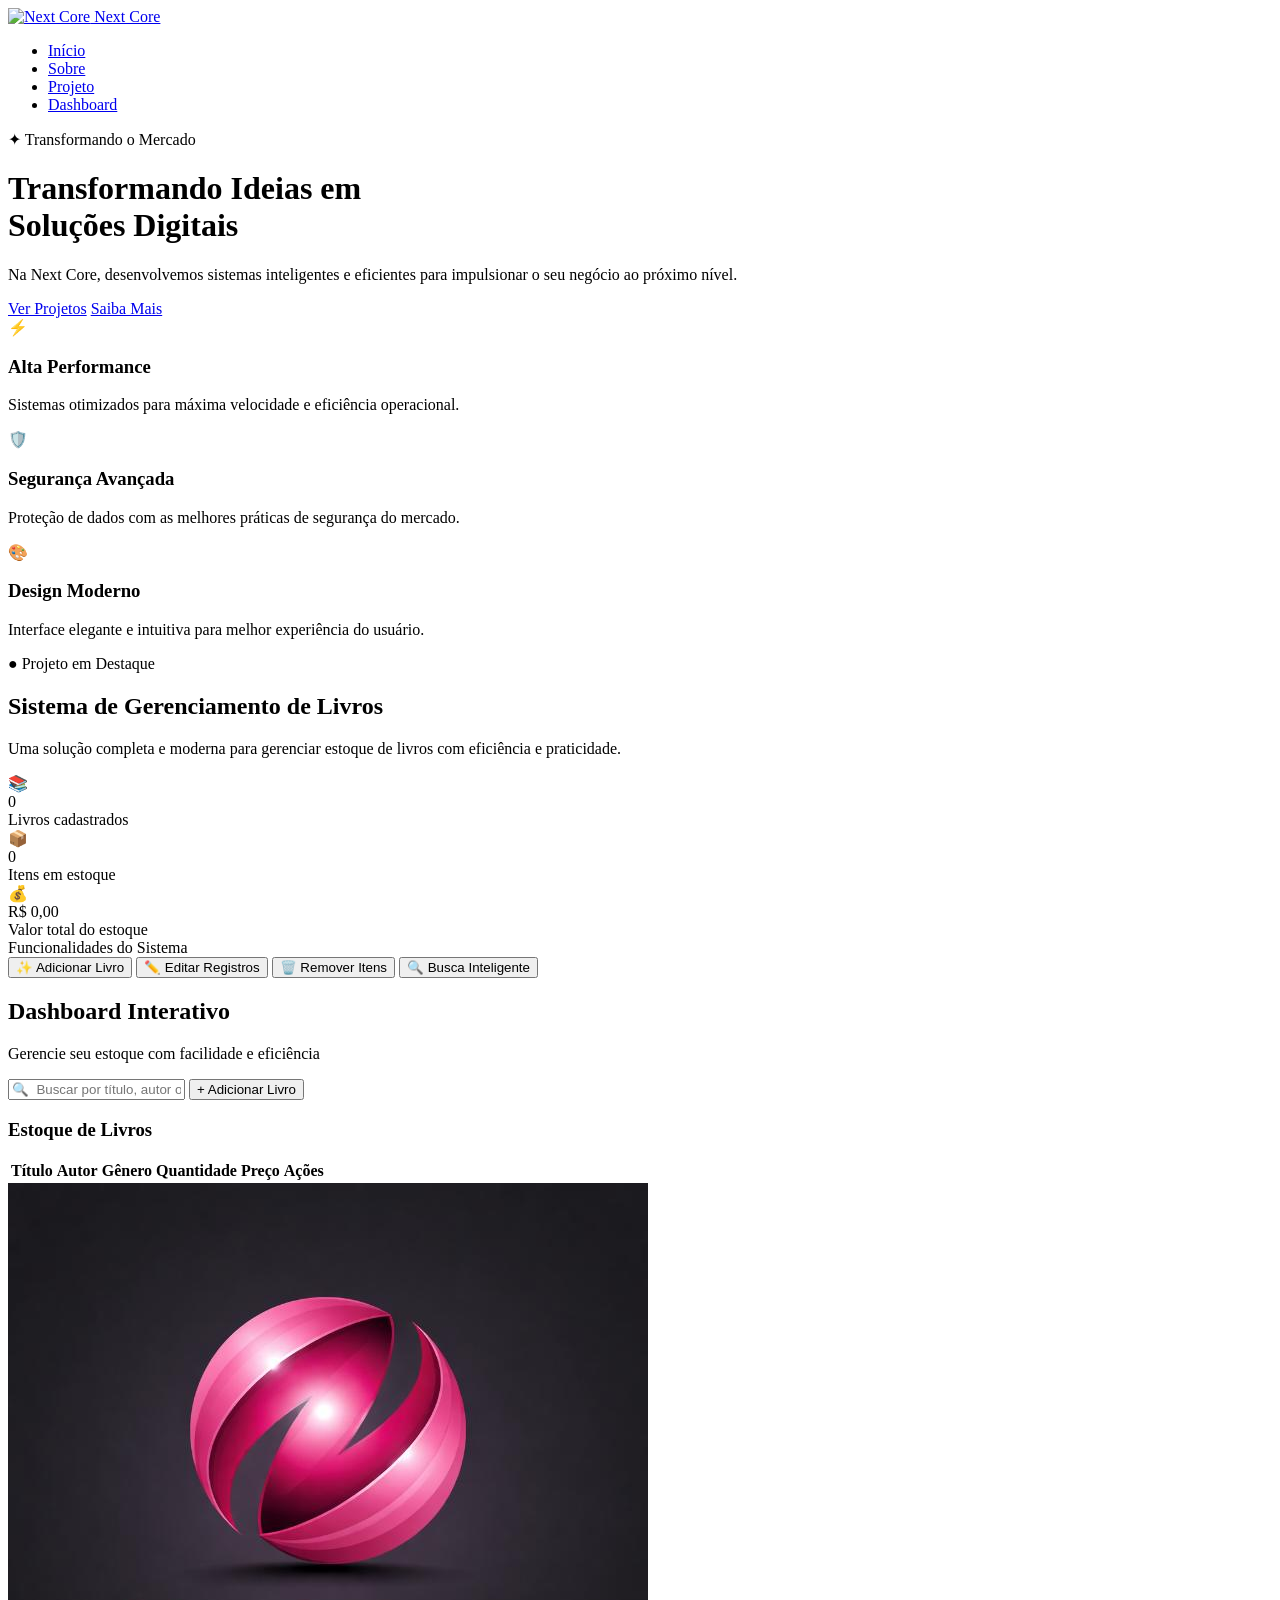
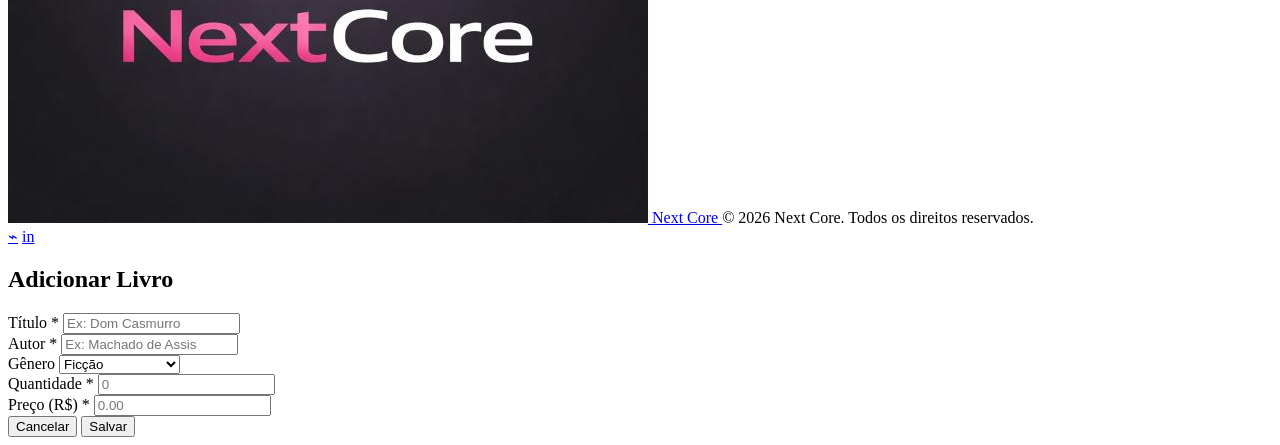
==== nextcore.html @ e3500c08 "Add files via upload" ====
<!DOCTYPE html>
<html lang="pt-BR">
<head>
<meta charset="UTF-8">
<meta name="viewport" content="width=device-width, initial-scale=1.0">
<title>Next Core - Transformando Ideias em Soluções Digitais</title>
<link href="https://fonts.googleapis.com/css2?family=Syne:wght@400;600;700;800&family=DM+Sans:wght@300;400;500;600&display=swap" rel="stylesheet">
<link rel="stylesheet" href="../CSS/styles.css">


</head>
<body>

<!-- NAV -->
<nav>
  <a href="#" class="logo">
    <img src="../IMG/logo.jpg" alt="Next Core" class="logo-img">
    Next Core
  </a>
  <ul class="nav-links">
    <li><a href="#inicio">Início</a></li>
    <li><a href="#sobre">Sobre</a></li>
    <li><a href="#projeto">Projeto</a></li>
    <li><a href="#dashboard">Dashboard</a></li>
  </ul>
</nav>

<!-- HERO -->
<div id="inicio" class="hero">
  <div class="badge">✦ Transformando o Mercado</div>
  <h1>Transformando Ideias em<br><span>Soluções Digitais</span></h1>
  <p>Na Next Core, desenvolvemos sistemas inteligentes e eficientes para impulsionar o seu negócio ao próximo nível.</p>
  <div class="hero-btns">
    <a href="#projeto" class="btn-primary">Ver Projetos</a>
    <a href="#sobre" class="btn-secondary">Saiba Mais</a>
  </div>
</div>

<!-- SOBRE / FEATURES -->
<section id="sobre">
  <div class="features-grid fade-up">
    <div class="feature-card">
      <div class="feature-icon">⚡</div>
      <h3>Alta Performance</h3>
      <p>Sistemas otimizados para máxima velocidade e eficiência operacional.</p>
    </div>
    <div class="feature-card">
      <div class="feature-icon">🛡️</div>
      <h3>Segurança Avançada</h3>
      <p>Proteção de dados com as melhores práticas de segurança do mercado.</p>
    </div>
    <div class="feature-card">
      <div class="feature-icon">🎨</div>
      <h3>Design Moderno</h3>
      <p>Interface elegante e intuitiva para melhor experiência do usuário.</p>
    </div>
  </div>
</section>

<!-- PROJETO -->
<div id="projeto" class="project-section fade-up">
  <div class="project-badge">● Projeto em Destaque</div>
  <h2 class="section-title">Sistema de Gerenciamento de Livros</h2>
  <p class="section-sub">Uma solução completa e moderna para gerenciar estoque de livros com eficiência e praticidade.</p>

  <!-- STATS -->
  <div class="stats-grid">
    <div class="stat-card">
      <div class="stat-icon">📚</div>
      <div>
        <div class="stat-value" id="stat-livros">0</div>
        <div class="stat-label">Livros cadastrados</div>
      </div>
    </div>
    <div class="stat-card">
      <div class="stat-icon">📦</div>
      <div>
        <div class="stat-value" id="stat-itens">0</div>
        <div class="stat-label">Itens em estoque</div>
      </div>
    </div>
    <div class="stat-card">
      <div class="stat-icon">💰</div>
      <div>
        <div class="stat-value" id="stat-valor">R$ 0,00</div>
        <div class="stat-label">Valor total do estoque</div>
      </div>
    </div>
  </div>

  <!-- FUNCTIONS -->
  <div class="functions-label">Funcionalidades do Sistema</div>
  <div class="functions-grid">
    <button class="func-btn" onclick="openModal('add')">
      <span class="icon">✨</span>
      Adicionar Livro
    </button>
    <button class="func-btn" onclick="editFirst()">
      <span class="icon">✏️</span>
      Editar Registros
    </button>
    <button class="func-btn" onclick="removeFirst()">
      <span class="icon">🗑️</span>
      Remover Itens
    </button>
    <button class="func-btn" onclick="focusSearch()">
      <span class="icon">🔍</span>
      Busca Inteligente
    </button>
  </div>
</div>

<!-- DASHBOARD -->
<div id="dashboard" class="dashboard-section fade-up">
  <h2 class="section-title">Dashboard Interativo</h2>
  <p class="section-sub">Gerencie seu estoque com facilidade e eficiência</p>

  <div class="search-container">
    <input type="text" id="searchInput" class="search-input" placeholder="🔍  Buscar por título, autor ou gênero..." oninput="renderTable()">
    <button class="btn-primary" onclick="openModal('add')">+ Adicionar Livro</button>
  </div>

  <div class="table-container">
    <div class="table-header">
      <h3>Estoque de Livros</h3>
    </div>
    <table>
      <thead>
        <tr>
          <th>Título</th>
          <th>Autor</th>
          <th>Gênero</th>
          <th>Quantidade</th>
          <th>Preço</th>
          <th>Ações</th>
        </tr>
      </thead>
      <tbody id="tableBody"></tbody>
    </table>
  </div>
</div>

<!-- FOOTER -->
<footer>
  <a href="#" class="logo">
    <img src="logo.jpg" alt="Next Core" class="logo-img">
    Next Core
  </a>
  <span class="footer-copy">© 2026 Next Core. Todos os direitos reservados.</span>
  <div class="footer-socials">
    <a class="social-icon" href="#" title="GitHub">⌁</a>
    <a class="social-icon" href="#" title="LinkedIn">in</a>
  </div>
</footer>

<!-- MODAL ADD/EDIT -->
<div class="modal-overlay" id="modalOverlay" onclick="closeModalIfOutside(event)">
  <div class="modal">
    <h2 id="modalTitle">Adicionar Livro</h2>
    <div class="form-group">
      <label>Título *</label>
      <input type="text" id="fTitulo" placeholder="Ex: Dom Casmurro">
    </div>
    <div class="form-group">
      <label>Autor *</label>
      <input type="text" id="fAutor" placeholder="Ex: Machado de Assis">
    </div>
    <div class="form-group">
      <label>Gênero</label>
      <select id="fGenero">
        <option value="Ficção">Ficção</option>
        <option value="Não-Ficção">Não-Ficção</option>
        <option value="Fantasia">Fantasia</option>
        <option value="Romance">Romance</option>
        <option value="Ficção Científica">Ficção Científica</option>
        <option value="Ficção Distópica">Ficção Distópica</option>
        <option value="Mistério">Mistério</option>
        <option value="Terror">Terror</option>
        <option value="Biografia">Biografia</option>
        <option value="História">História</option>
        <option value="Poesia">Poesia</option>
        <option value="Outro">Outro</option>
      </select>
    </div>
    <div class="form-row">
      <div class="form-group">
        <label>Quantidade *</label>
        <input type="number" id="fQtd" placeholder="0" min="0">
      </div>
      <div class="form-group">
        <label>Preço (R$) *</label>
        <input type="number" id="fPreco" placeholder="0.00" step="0.01" min="0">
      </div>
    </div>
    <div class="modal-actions">
      <button class="btn-secondary" onclick="closeModal()">Cancelar</button>
      <button class="btn-primary" onclick="saveBook()">Salvar</button>
    </div>
  </div>
</div>

<!-- TOAST -->
<div class="toast" id="toast"></div>

<script src="../JAVASCRIPT/script.js" defer></script>
</body>
</html>
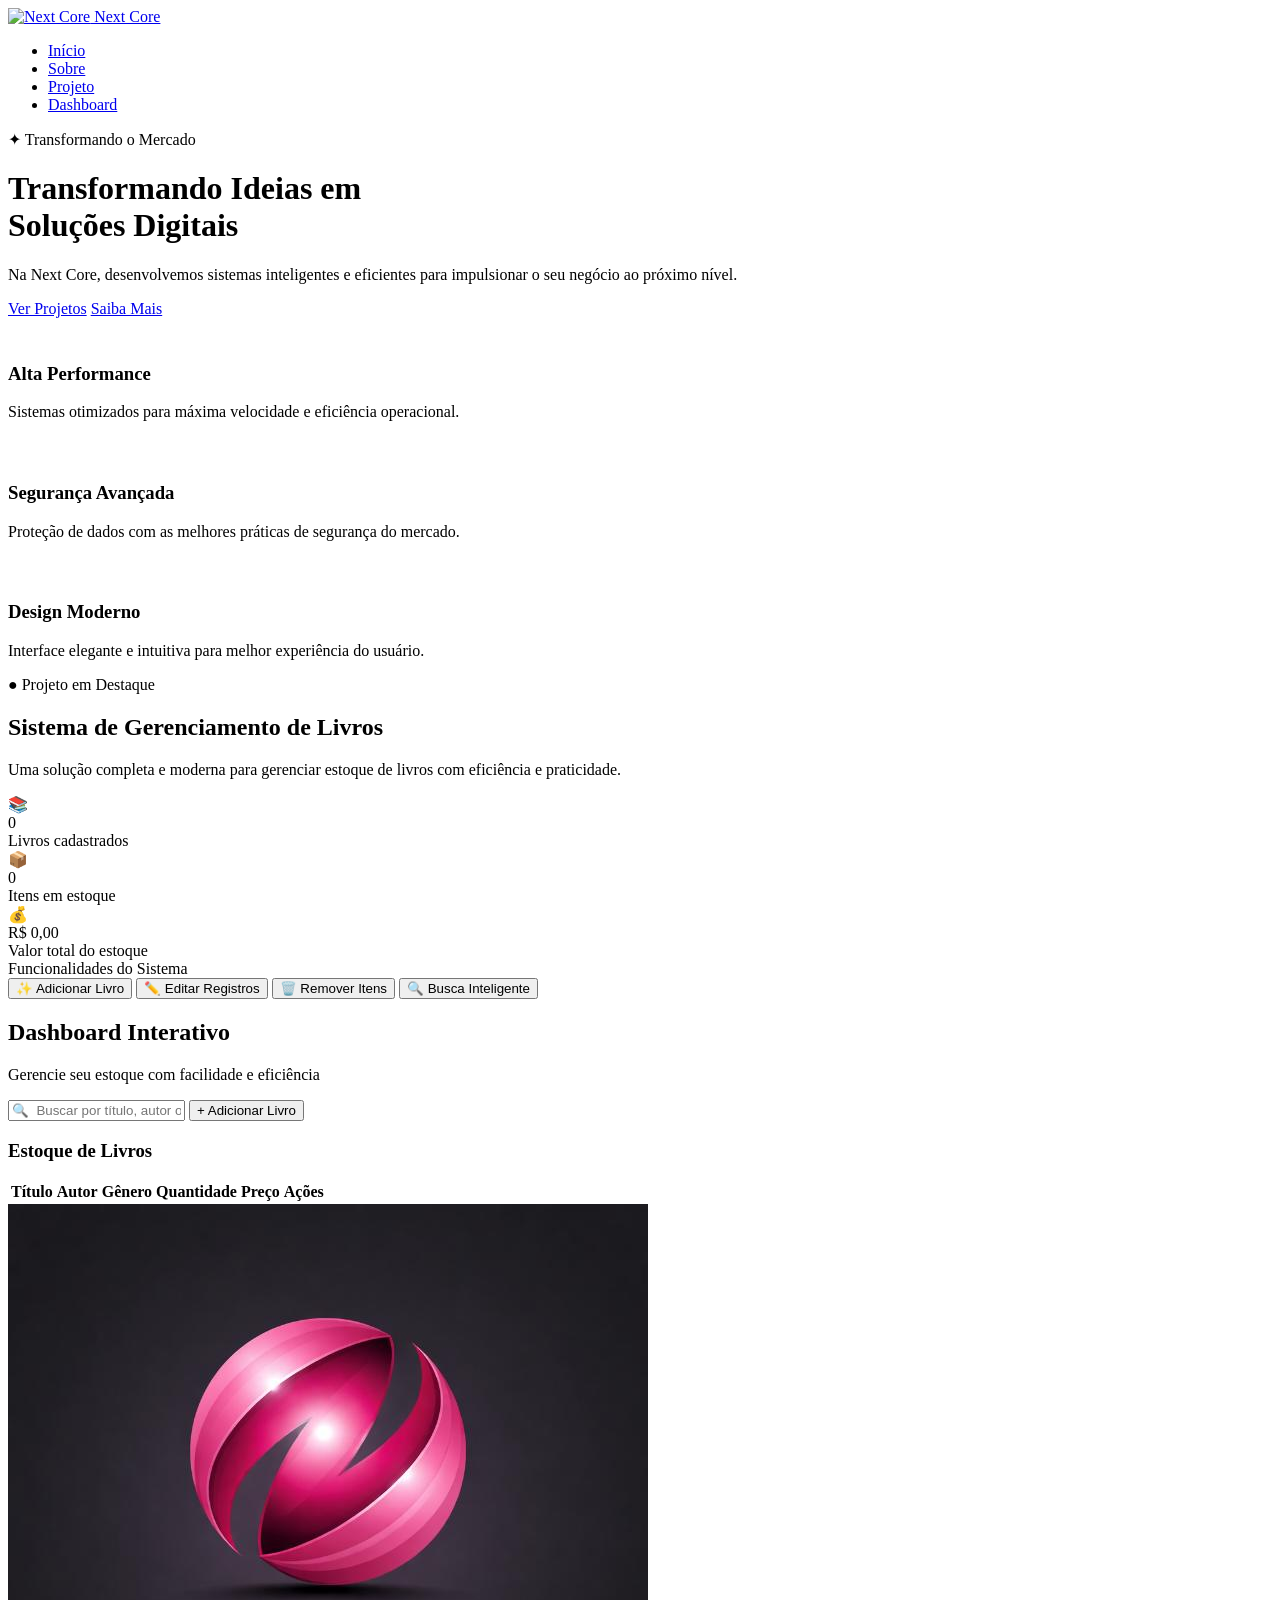
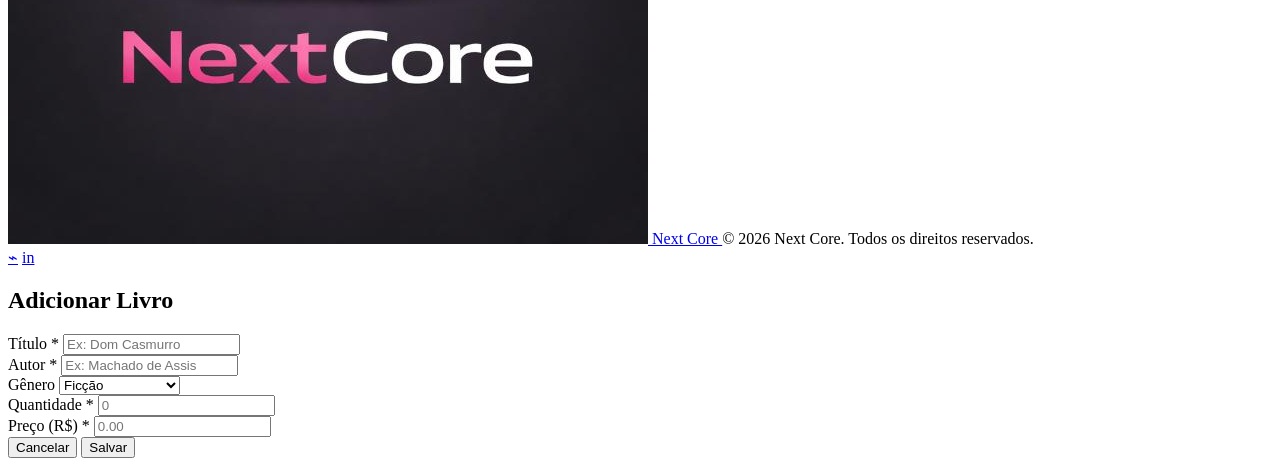
==== commit 308dfc69: "Update nextcore.html" ====
--- a/nextcore.html
+++ b/nextcore.html
@@ -38,22 +38,41 @@
 
 <!-- SOBRE / FEATURES -->
 <section id="sobre">
+<section id="sobre">
   <div class="features-grid fade-up">
+
     <div class="feature-card">
-      <div class="feature-icon">⚡</div>
+      <div class="feature-icon">
+        <!-- SVG -->
+        <svg width="22" height="22" viewBox="0 0 24 24">
+          <path d="M13 2L3 14h7l-1 8 10-12h-7l1-8z" fill="white"/>
+        </svg>
+      </div>
       <h3>Alta Performance</h3>
       <p>Sistemas otimizados para máxima velocidade e eficiência operacional.</p>
     </div>
+
     <div class="feature-card">
-      <div class="feature-icon">🛡️</div>
+      <div class="feature-icon">
+        <svg width="22" height="22" viewBox="0 0 24 24">
+          <path d="M12 2l7 4v6c0 5-3.5 9-7 10-3.5-1-7-5-7-10V6l7-4z" fill="white"/>
+        </svg>
+      </div>
       <h3>Segurança Avançada</h3>
       <p>Proteção de dados com as melhores práticas de segurança do mercado.</p>
     </div>
-    <div class="feature-card">
-      <div class="feature-icon">🎨</div>
-      <h3>Design Moderno</h3>
-      <p>Interface elegante e intuitiva para melhor experiência do usuário.</p>
-    </div>
+
+   <div class="feature-card">
+  <div class="feature-icon">
+    <svg width="22" height="22" viewBox="0 0 24 24" fill="none">
+      <path d="M12 3L13.2 8.2L18 9.4L13.2 10.6L12 16L10.8 10.6L6 9.4L10.8 8.2L12 3Z" fill="white"/>
+      <path d="M18 15L18.6 17.4L21 18L18.6 18.6L18 21L17.4 18.6L15 18L17.4 17.4L18 15Z" fill="white"/>
+    </svg>
+  </div>
+  <h3>Design Moderno</h3>
+  <p>Interface elegante e intuitiva para melhor experiência do usuário.</p>
+</div>
+
   </div>
 </section>
 
